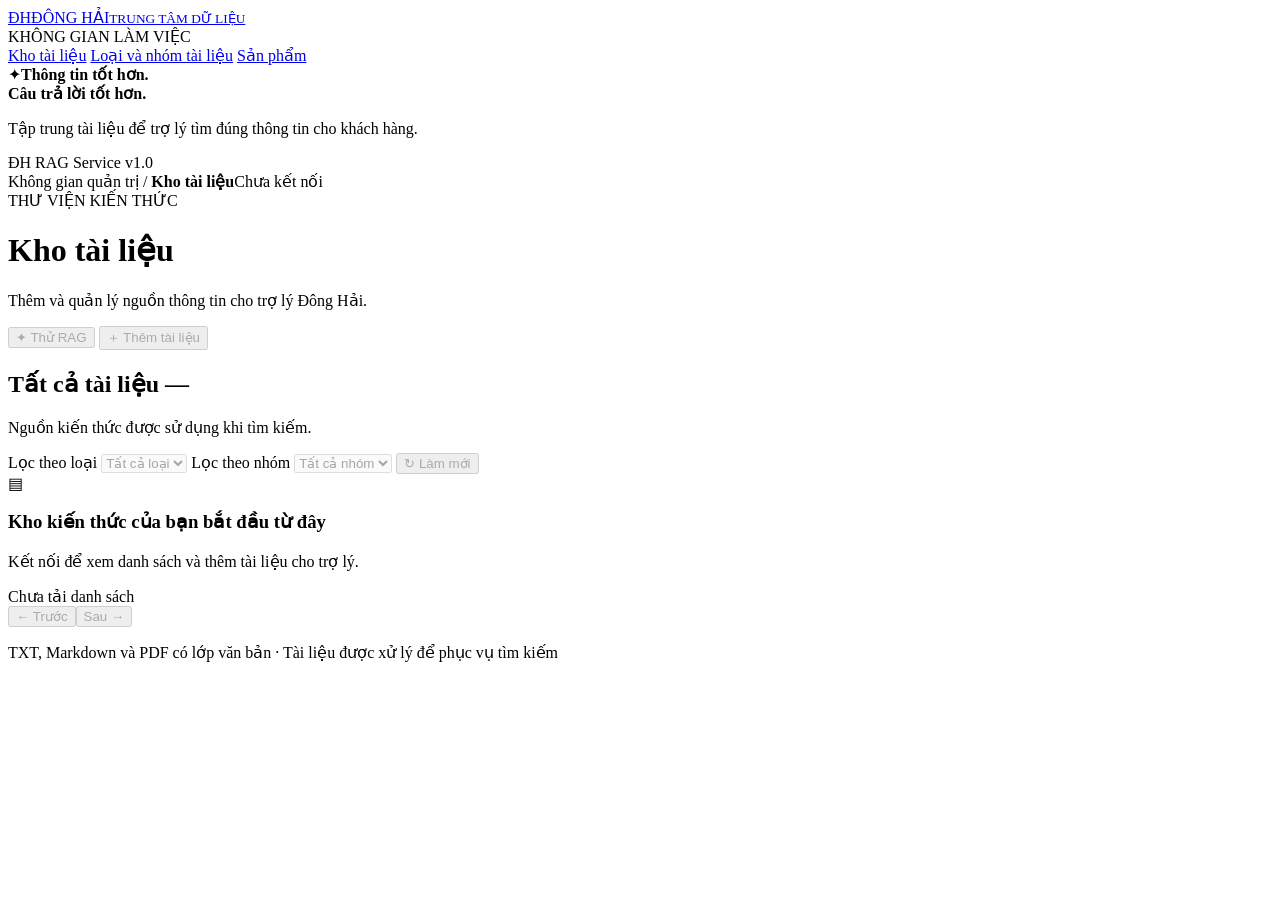
==== Code_update/app/static/index.html @ fcc65143 "update source support doc,excel" ====
<!doctype html>
<html lang="vi">
  <head>
    <meta charset="utf-8" />
    <meta name="viewport" content="width=device-width, initial-scale=1" />
    <title>Kho tài liệu · Đông Hải</title>
    <link rel="stylesheet" href="/assets/admin.css" />
    <script src="/assets/admin.js" defer></script>
  </head>
  <body>
    <aside class="sidebar">
      <a class="brand" href="/" aria-label="Đông Hải, trang chủ"
        ><span class="brand-mark">ĐH</span
        ><span>ĐÔNG HẢI<small>TRUNG TÂM DỮ LIỆU</small></span></a
      >
      <div class="nav-label">KHÔNG GIAN LÀM VIỆC</div>
      <a class="nav-item selected" href="/" aria-current="page"
        ><span aria-hidden="true"></span> Kho tài liệu</a
      >
      <a class="nav-item" href="/taxonomy"
        ><span aria-hidden="true"></span> Loại và nhóm tài liệu</a
      >
      <a class="nav-item" href="/products">
        <span aria-hidden="true"></span>
        Sản phẩm
      </a>
      <div class="sidebar-note">
        <span class="note-symbol" aria-hidden="true">✦</span
        ><strong>Thông tin tốt hơn.<br />Câu trả lời tốt hơn.</strong>
        <p>Tập trung tài liệu để trợ lý tìm đúng thông tin cho khách hàng.</p>
      </div>
      <div class="sidebar-footer">
        <span class="mini-mark">ĐH</span> RAG Service
        <span class="version">v1.0</span>
      </div>
    </aside>
    <main>
      <header class="topbar">
        <span
          >Không gian quản trị <span class="slash">/</span>
          <strong>Kho tài liệu</strong></span
        ><span class="connection" id="connection">Chưa kết nối</span>
      </header>
      <div class="workspace">
        <div class="page-heading">
          <div>
            <div class="eyebrow">THƯ VIỆN KIẾN THỨC</div>
            <h1>Kho tài liệu</h1>
            <p>Thêm và quản lý nguồn thông tin cho trợ lý Đông Hải.</p>
          </div>
          <div class="heading-actions">
            <button class="secondary" id="test-rag" disabled>
              <span aria-hidden="true">✦</span> Thử RAG
            </button>
            <button class="primary" id="add-document" disabled>
              <span aria-hidden="true">＋</span> Thêm tài liệu
            </button>
          </div>
        </div>
        <section
          class="login-card"
          id="login-panel"
          hidden
          aria-labelledby="login-title"
        >
          <div class="login-icon" aria-hidden="true">⌘</div>
          <div class="login-content">
            <h2 id="login-title">Kết nối kho tài liệu</h2>
            <p>
              Nhập admin key để xem và quản lý tài liệu. Key chỉ được giữ trong
              bộ nhớ của trang này.
            </p>
            <form id="login-form">
              <label class="sr-only" for="admin-key">Admin key</label>
              <div class="key-field">
                <input
                  id="admin-key"
                  type="password"
                  placeholder="Nhập ADMIN_API_KEY"
                  required
                  autocomplete="off"
                  spellcheck="false"
                /><button
                  type="button"
                  id="toggle-key"
                  class="key-toggle"
                  aria-label="Hiện admin key"
                  aria-controls="admin-key"
                >
                  Hiện
                </button>
              </div>
              <button class="primary" id="connect-button">Kết nối</button>
            </form>
            <p class="field-error" id="login-error" role="alert"></p>
          </div>
        </section>
        <div id="notice" class="notice" role="status" hidden></div>
        <section class="library" aria-labelledby="library-title">
          <div class="library-header">
            <div>
              <h2 id="library-title">
                Tất cả tài liệu <span id="page-count" class="count">—</span>
              </h2>
              <p>Nguồn kiến thức được sử dụng khi tìm kiếm.</p>
            </div>
            <div class="toolbar">
              <label class="sr-only" for="filter-type">Lọc theo loại</label>
              <select class="filter-select" id="filter-type" disabled>
                <option value="">Tất cả loại</option>
              </select>
              <label class="sr-only" for="filter-group">Lọc theo nhóm</label>
              <select class="filter-select" id="filter-group" disabled>
                <option value="">Tất cả nhóm</option>
              </select>
              <button class="secondary" id="refresh" disabled>
                ↻ <span>Làm mới</span></button
              ><button class="text-button" id="disconnect" hidden>
                Ngắt kết nối
              </button>
            </div>
          </div>
          <div id="loading" class="state" role="status" hidden>
            <span class="spinner"></span>
            <h3>Đang tải tài liệu…</h3>
          </div>
          <div id="empty" class="state">
            <div class="empty-icon" aria-hidden="true">▤</div>
            <h3 id="empty-title">Kho kiến thức của bạn bắt đầu từ đây</h3>
            <p id="empty-description">
              Kết nối để xem danh sách và thêm tài liệu cho trợ lý.
            </p>
            <button class="secondary" id="empty-add" hidden>
              ＋ Thêm tài liệu đầu tiên
            </button>
          </div>
          <div class="table-wrap" id="table-wrap" hidden>
            <table>
              <thead>
                <tr>
                  <th>TÊN TÀI LIỆU</th>
                  <th>LOẠI TÀI LIỆU</th>
                  <th>TÀI LIỆU</th>
                  <th>TRẠNG THÁI</th>
                  <th>CẬP NHẬT</th>
                  <th><span class="sr-only">Thao tác</span></th>
                </tr>
              </thead>
              <tbody id="documents"></tbody>
            </table>
          </div>
          <footer class="pagination">
            <span id="page-info">Chưa tải danh sách</span>
            <div>
              <button class="secondary small" id="previous" disabled>
                ← Trước</button
              ><button class="secondary small" id="next" disabled>Sau →</button>
            </div>
          </footer>
        </section>
        <p class="bottom-note">
          TXT, Markdown và PDF có lớp văn bản <span>·</span> Tài liệu được xử lý
          để phục vụ tìm kiếm
        </p>
      </div>
    </main>
    <dialog id="upload-dialog" aria-labelledby="upload-title">
      <div class="dialog-heading">
        <div>
          <div class="eyebrow">BỔ SUNG KIẾN THỨC</div>
          <h2 id="upload-title">Thêm tài liệu</h2>
        </div>
        <button
          type="button"
          class="icon-button"
          id="close-upload"
          aria-label="Đóng"
        >
          ×
        </button>
      </div>
      <form id="upload-form">
        <label class="dropzone" id="dropzone" for="upload-file"
          ><span class="upload-icon" aria-hidden="true">↑</span
          ><strong id="file-label">Chọn file hoặc kéo thả vào đây</strong
          ><span id="file-description">TXT, MD, PDF, DOCX, XLSX hoặc CSV</span
          ><input id="upload-file" type="file" accept=".txt,.md,.pdf,.docx,.xlsx,.csv" required
        /></label>
        <label class="field" for="document-title"
          >Tên tài liệu
          <input
            id="document-title"
            name="title"
            placeholder="Ví dụ: Hệ thống cửa hàng Đông Hải"
            maxlength="500"
            required
        /></label>
        <label class="field" for="document-type"
          >Loại tài liệu<select id="document-type" required></select
        ></label>
        <label class="field" for="document-category"
          >Tài liệu<select
            id="document-category"
            name="group_id"
            required
          ></select
        ></label>
        <p class="form-hint">
          Mỗi lần thêm sẽ tạo một tài liệu mới. Chỉ đóng cửa sổ sau khi có kết
          quả xử lý.
        </p>
        <p id="upload-error" class="field-error" role="alert"></p>
        <div class="dialog-footer">
          <button type="button" class="secondary" id="cancel-upload">Hủy</button
          ><button class="primary" id="submit-upload">Thêm tài liệu</button>
        </div>
      </form>
    </dialog>
    <dialog id="classification-dialog" aria-labelledby="classification-title">
      <div class="dialog-heading">
        <div>
          <div class="eyebrow">PHÂN LOẠI</div>
          <h2 id="classification-title">Đổi phân loại tài liệu</h2>
        </div>
        <button
          type="button"
          class="icon-button"
          id="close-classification"
          aria-label="Đóng"
        >
          ×
        </button>
      </div>
      <form id="classification-form">
        <input id="classification-document-id" type="hidden" />
        <label class="field"
          >Loại tài liệu<select id="classification-type" required></select
        ></label>
        <label class="field"
          >Nhóm tài liệu<select id="classification-group" required></select
        ></label>
        <p id="classification-error" class="field-error" role="alert"></p>
        <div class="dialog-footer">
          <button type="button" class="secondary" id="cancel-classification">
            Hủy</button
          ><button class="primary">Lưu phân loại</button>
        </div>
      </form>
    </dialog>
    <dialog id="preview-dialog" aria-labelledby="preview-title">
      <div class="dialog-heading">
        <div class="preview-heading">
          <div class="eyebrow">NỘI DUNG TÀI LIỆU</div>
          <h2 id="preview-title"></h2>
          <p id="preview-meta" class="preview-meta"></p>
        </div>
        <button
          type="button"
          class="icon-button"
          id="close-preview"
          aria-label="Đóng nội dung tài liệu"
        >
          ×
        </button>
      </div>
      <p class="preview-hint">
        Văn bản đã lưu để tìm kiếm. Với PDF, đây là nội dung trích xuất từ file.
      </p>
      <div id="preview-loading" class="preview-loading" role="status">
        <span class="spinner" aria-hidden="true"></span>
        <p>Đang tải nội dung…</p>
      </div>
      <p id="preview-error" class="field-error" role="alert"></p>
      <pre
        id="preview-content"
        tabindex="0"
        aria-label="Nội dung văn bản"
        hidden
      ></pre>
      <div class="dialog-footer">
        <button type="button" class="secondary" id="done-preview">Đóng</button>
      </div>
    </dialog>
    <dialog id="chat-dialog" aria-labelledby="chat-title">
      <div class="dialog-heading">
        <div>
          <div class="eyebrow">HỎI ĐÁP VỚI TÀI LIỆU</div>
          <h2 id="chat-title">Thử RAG</h2>
        </div>
        <button
          type="button"
          class="icon-button"
          id="close-chat"
          aria-label="Đóng"
        >
          ×
        </button>
      </div>
      <p class="preview-hint">
        Trợ lý trả lời dựa trên kho tài liệu và trích dẫn nguồn để đối chiếu. Hỗ
        trợ câu hỏi tiếp nối với tối đa 6 lượt gần nhất (tùy độ dài). Lịch sử
        chỉ giữ trong bộ nhớ trang; bấm Xóa hội thoại để bắt đầu chủ đề mới.
      </p>
      <div class="chat-scope" aria-labelledby="chat-scope-title">
        <div class="chat-scope-info">
          <span class="chat-scope-icon" aria-hidden="true">⌕</span>
          <div>
            <strong id="chat-scope-title">Phạm vi tài liệu</strong>
            <p id="chat-scope-summary">Tất cả tài liệu đang sử dụng</p>
          </div>
        </div>
        <label class="field" for="chat-doc-type"
          >Loại tài liệu<select id="chat-doc-type">
            <option value="">Tất cả loại</option>
          </select></label
        >
        <label class="field" for="chat-group"
          >Nhóm tài liệu<select id="chat-group">
            <option value="">Tất cả nhóm</option>
          </select></label
        >
      </div>
      <div id="chat-log" class="chat-log" role="log" aria-live="polite">
        <div class="chat-empty" id="chat-empty">
          Hỏi về tài liệu nội bộ. Bạn có thể hỏi tiếp trong cùng hội thoại.
        </div>
      </div>
      <p id="chat-error" class="field-error" role="alert"></p>
      <form id="chat-form" class="chat-form">
        <label class="sr-only" for="chat-input">Câu hỏi</label>
        <textarea
          id="chat-input"
          rows="1"
          placeholder="Nhập câu hỏi để kiểm tra…"
          maxlength="4000"
          required
        ></textarea>
        <button class="primary" id="chat-send" type="submit">Gửi</button>
      </form>
      <div class="dialog-footer">
        <button type="button" class="text-button" id="clear-chat">
          Xóa hội thoại
        </button>
        <button type="button" class="secondary" id="done-chat">Đóng</button>
      </div>
    </dialog>
    <dialog id="delete-dialog" aria-labelledby="delete-title">
      <div class="delete-symbol" aria-hidden="true">!</div>
      <h2 id="delete-title">Xóa tài liệu này?</h2>
      <p class="delete-copy">
        Tài liệu <strong id="delete-name"></strong>, file lưu trên máy chủ và dữ
        liệu tìm kiếm liên quan sẽ bị xóa vĩnh viễn. Thao tác này không thể hoàn
        tác.
      </p>
      <p id="delete-error" class="field-error" role="alert"></p>
      <div class="dialog-footer">
        <button class="secondary" id="cancel-delete">Giữ tài liệu</button
        ><button class="danger" id="confirm-delete">Xóa tài liệu</button>
      </div>
    </dialog>
  </body>
</html>
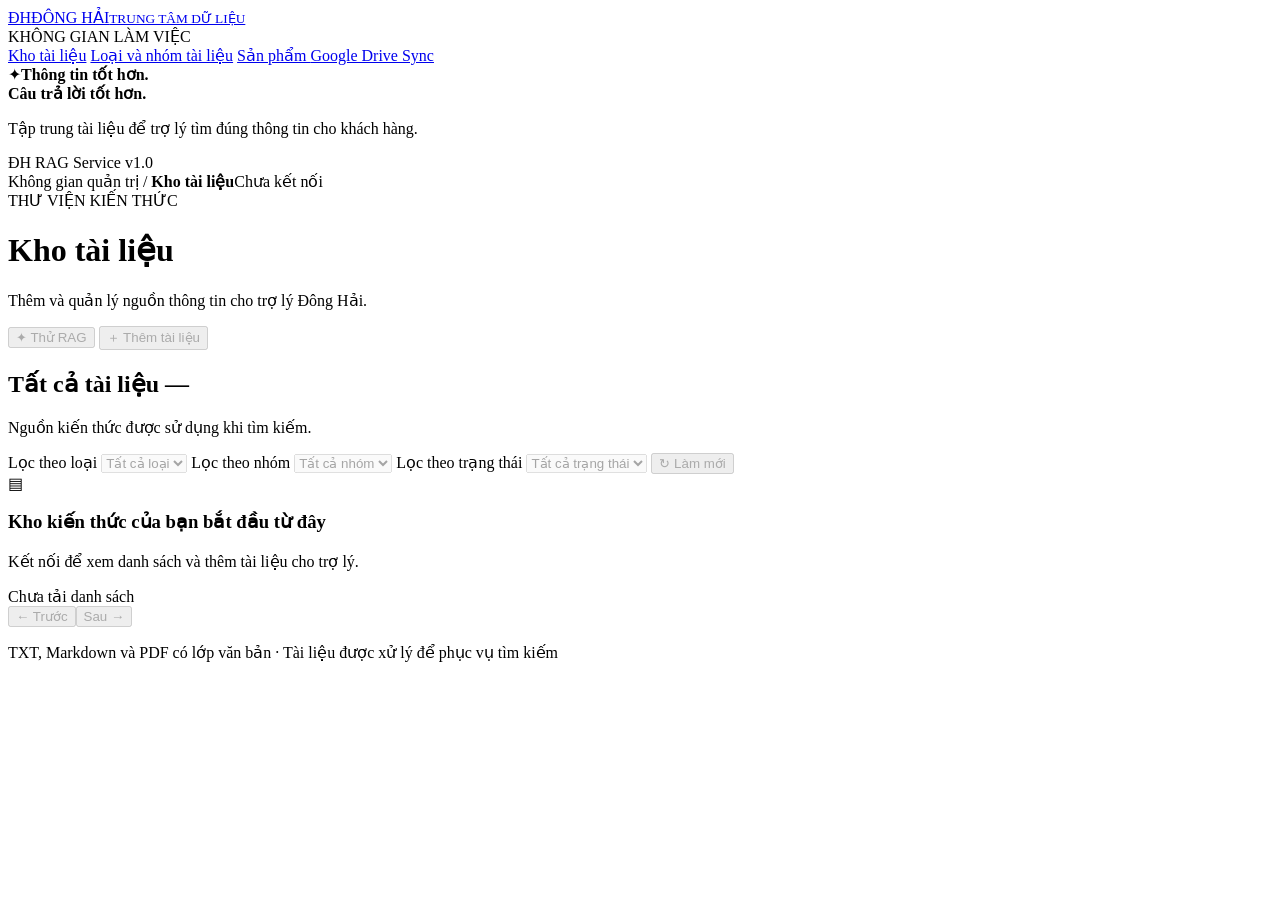
==== commit d19f3038: "update Sync Drive" ====
--- a/Code_update/app/static/index.html
+++ b/Code_update/app/static/index.html
@@ -23,6 +23,9 @@
       <a class="nav-item" href="/products">
         <span aria-hidden="true"></span>
         Sản phẩm
+      </a>
+      <a class="nav-item" href="/drive-sync">
+        <span aria-hidden="true"></span> Google Drive Sync
       </a>
       <div class="sidebar-note">
         <span class="note-symbol" aria-hidden="true">✦</span
@@ -113,6 +116,12 @@
               <select class="filter-select" id="filter-group" disabled>
                 <option value="">Tất cả nhóm</option>
               </select>
+              <label class="sr-only" for="filter-status">Lọc theo trạng thái</label>
+              <select class="filter-select" id="filter-status" disabled>
+                <option value="">Tất cả trạng thái</option>
+                <option value="true">Đang sử dụng</option>
+                <option value="false">Inactive</option>
+              </select>
               <button class="secondary" id="refresh" disabled>
                 ↻ <span>Làm mới</span></button
               ><button class="text-button" id="disconnect" hidden>
@@ -141,9 +150,10 @@
                   <th>TÊN TÀI LIỆU</th>
                   <th>LOẠI TÀI LIỆU</th>
                   <th>TÀI LIỆU</th>
+                  <th>VERSION</th>
                   <th>TRẠNG THÁI</th>
                   <th>CẬP NHẬT</th>
-                  <th><span class="sr-only">Thao tác</span></th>
+                  <th>THAO TÁC</th>
                 </tr>
               </thead>
               <tbody id="documents"></tbody>
